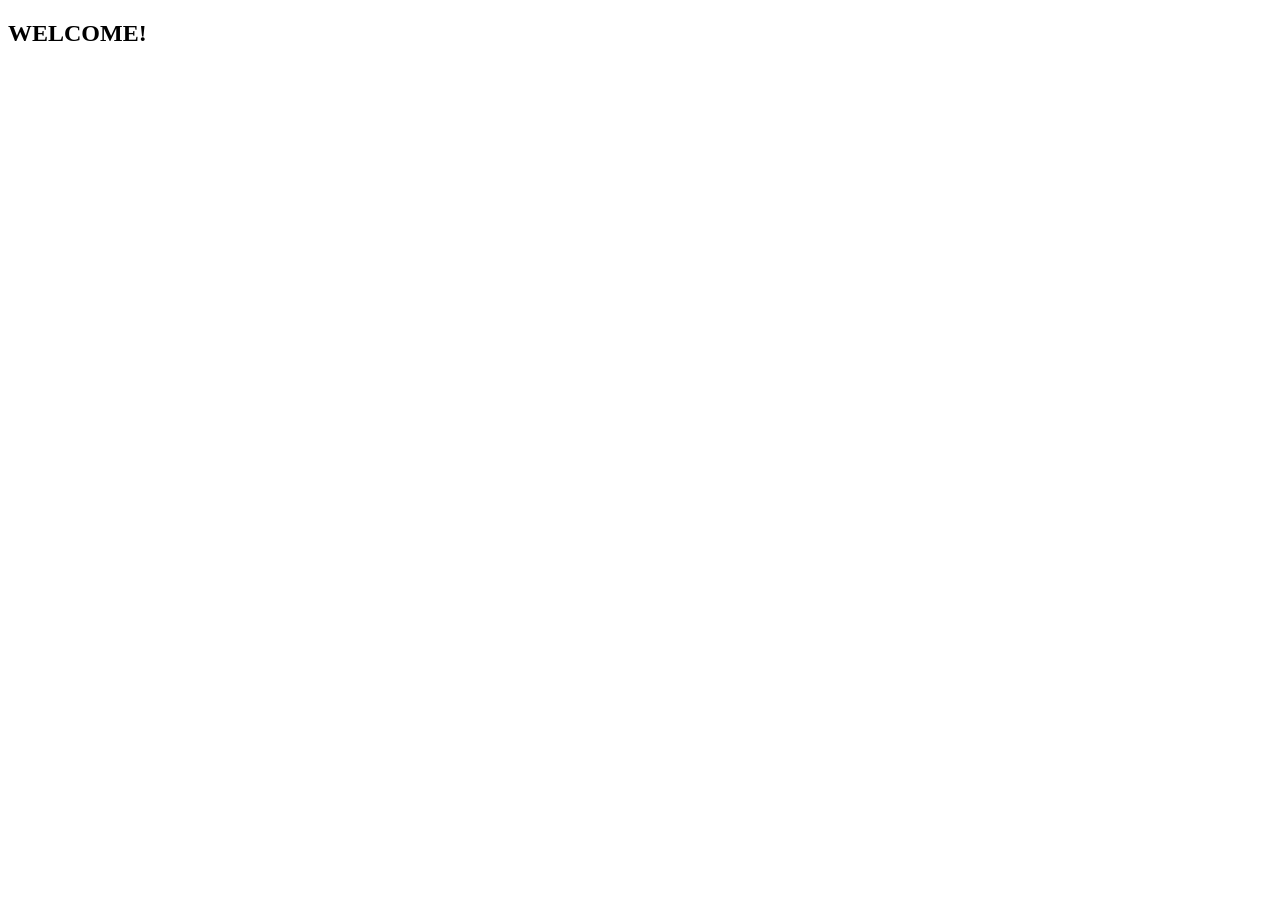
==== index.html @ ee72c709 "add a file" ====
<!DOCTYPE html>
<html lang="en">
<head>
    <meta charset="UTF-8">
    <meta name="viewport" content="width=device-width, initial-scale=1.0">
    <title>Document</title>
</head>
<body>
    
    <h2>WELCOME!</h2>
    
</body>
</html>
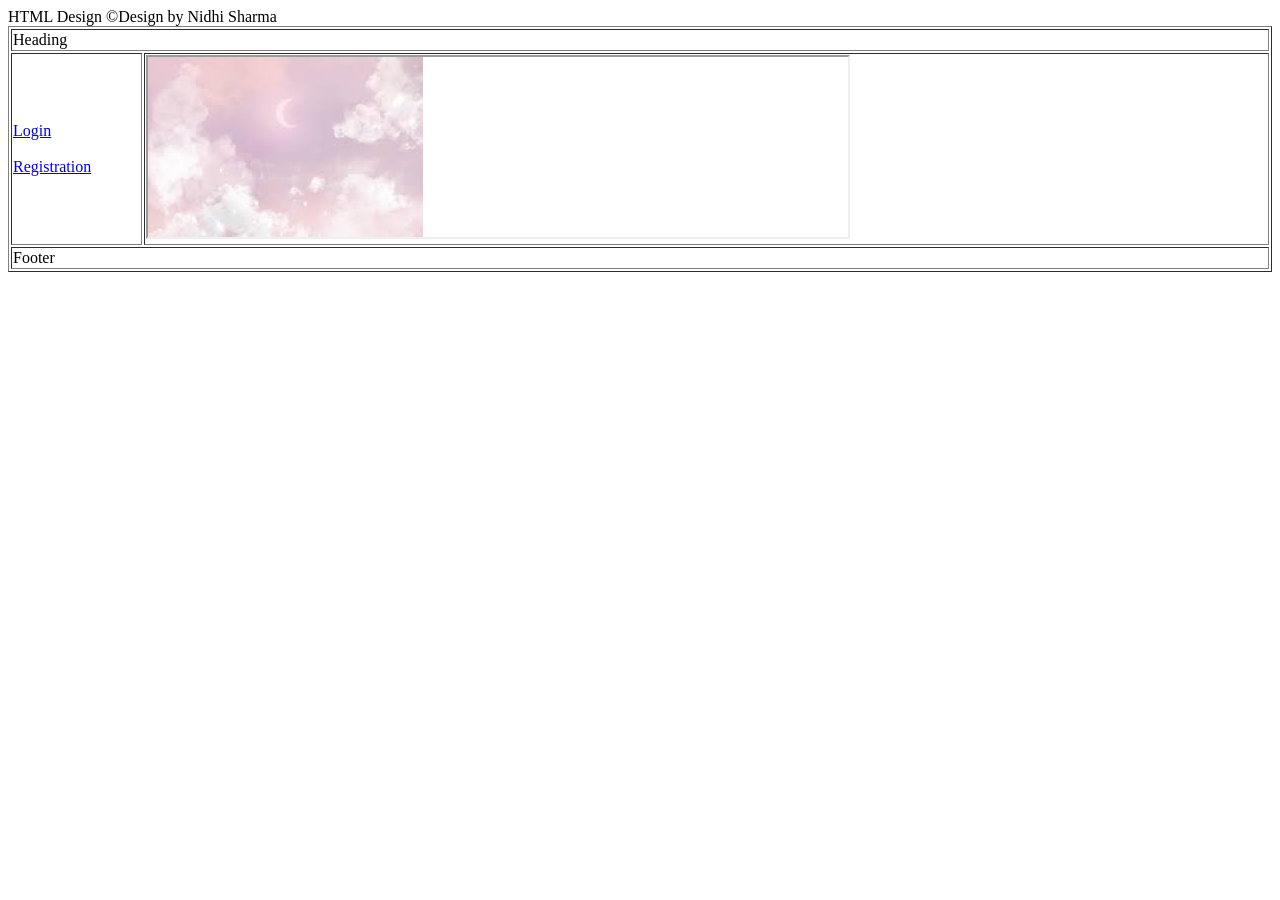
==== commit b817f912: "Html work done" ====
--- a/index.html
+++ b/index.html
@@ -7,7 +7,26 @@
 </head>
 <body>
     
-    <h2>WELCOME!</h2>
+    <table border="1" width="100%">
+        <thead>HTML Design</thead>
+        <tbody>
+            <tr><td colspan="2">Heading</td></tr>
+            <tr>
+            <td>
+             <a href="login.html" target="myblock">Login</a>
+             <br><br>
+             <a href="registration.html" target="myblock">Registration</a>
+            </td>
+            <td>
+                <iframe name="myblock" height="180" width="700" src="./FSDimages/Fsdimage.jpg"></iframe>
+            </td>
+            </tr>
+            <tr><td colspan="2">Footer</td></tr>
+        </tbody>
+        <tfoot>
+            &copy;Design by Nidhi Sharma
+        </tfoot>
+    </table>
     
 </body>
 </html>
